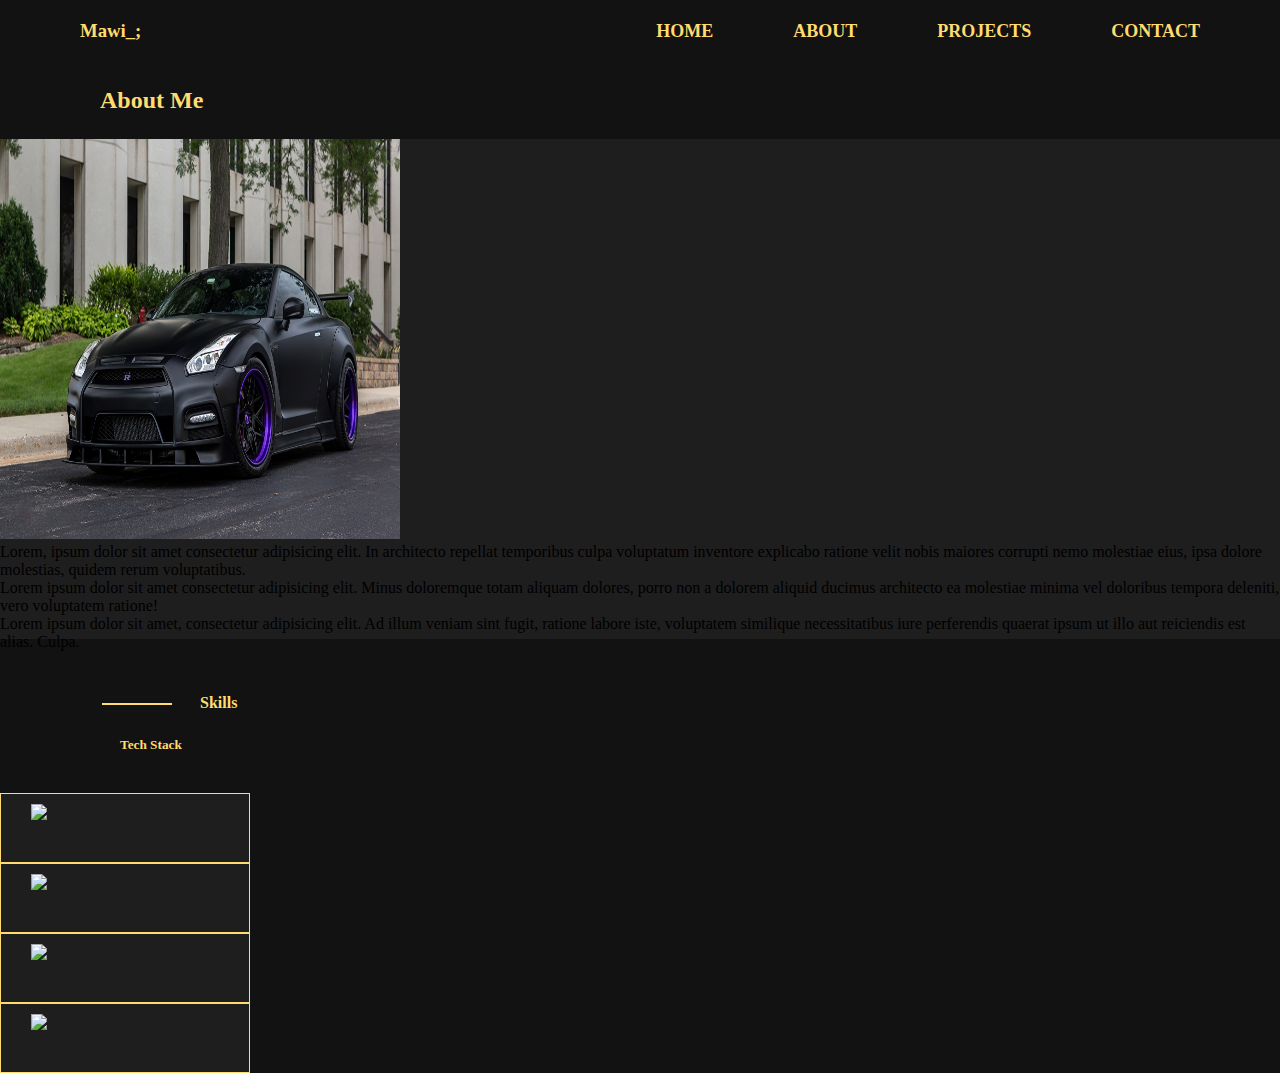
==== about.html @ 7ee94eaf "Add files via upload" ====
<!DOCTYPE html>
<html lang="en">
<head>
    <meta charset="UTF-8">
    <meta name="viewport" content="width=device-width, initial-scale=1.0">
    <link href="https://cdn.jsdelivr.net/npm/bootstrap@5.3.2/dist/css/bootstrap.min.css" rel="stylesheet" integrity="sha384-T3c6CoIi6uLrA9TneNEoa7RxnatzjcDSCmG1MXxSR1GAsXEV/Dwwykc2MPK8M2HN" crossorigin="anonymous">
    <link rel="stylesheet" href="styles/style.css">
    <title>Mawi();</title>
</head>
<body>
    <header>
        <nav>
            <div class="logo">
            <h3>Mawi_;</h3>
            </div>
            <div class="hamburger">
                <div class="line1"></div>
                <div class="line2"></div>
                <div class="line3"></div>
            </div>
                <ul class="nav-links">
                <li><a href="index.html">Home</a></li>
                <li><a href="about.html">About</a></li>
                <li><a href="project.html">Projects</a></li>
                <li><a href="contact.html">Contact</a></li>
                </ul>
        </nav>
    </header>
        <div class="title">
        <h2>About Me</h2>
        </div>
        <div class="container">
        <div class="container d-grid rounded-5 custom-bg-color custom-container">
            <div class="row justify-content-center align-items-center ">
            <div class="col-12 col-md-6 col-lg-5 custom-center">
                <img src="images/gtr.jpg" class="rounded-circle custom-img-size"alt="">
            </div>
                <div class="col-12 col-md-5 col-lg-6 text-white ">
                <p>Lorem, ipsum dolor sit amet consectetur adipisicing elit. In architecto repellat temporibus culpa voluptatum inventore explicabo ratione velit nobis maiores corrupti nemo molestiae eius, ipsa dolore molestias, quidem rerum voluptatibus.</p>
                <p>Lorem ipsum dolor sit amet consectetur adipisicing elit. Minus doloremque totam aliquam dolores, porro non a dolorem aliquid ducimus architecto ea molestiae minima vel doloribus tempora deleniti, vero voluptatem ratione!</p>
                <p>Lorem ipsum dolor sit amet, consectetur adipisicing elit. Ad illum veniam sint fugit, ratione labore iste, voluptatem similique necessitatibus iure perferendis quaerat ipsum ut illo aut reiciendis est alias. Culpa.</p>
            </div>
        </div>
        </div>
    </div>

        <div class="skills">
            <h4><span>Skills</span></h4>
        </div>
        <div class="skill">
        <h5>Tech Stack</h5>
    </div>
    <div class="d-grid container">
        <div class="row mb-5">
        <div class="container container-hover rounded-3 custom-border custom-bg-color container-margin custom-container-size">
            <div class="row mt-3 hover" >
            <div class="col-4" style="margin-left: 20px;">
            <img width="40" height="40" src="https://img.icons8.com/color/48/html-5--v1.png" alt="html-5--v1"/>
        </div>
            <div class="col custom-text-color">
            <h3 class="hover-text">Intermediate</h3>
            <h3 class="pop">HTML</h3>
        </div>
        </div>
        </div>
        <div class="container container-hover rounded-3 custom-border custom-bg-color container-margin custom-container-size">
            <div class="row mt-3 hover">
                <div class="col-4"  style="margin-left: 20px;">
            <img width="40" height="40" src="https://img.icons8.com/fluency/48/css3.png" alt="css3"/>
        </div>
        <div class="col custom-text-color">
            <h3 class="hover-text">Intermediate</h3>
            <h3 class="pop"> CSS </h3>
        </div>
        </div>
    </div>
    <div class="container container-hover rounded-3 custom-border custom-bg-color container-margin custom-container-size">
        <div class="row mt-3 hover">
            <div class="col-4" style="margin-left: 15px;" >
                <img width="40" height="40" src="https://img.icons8.com/color/48/tailwind_css.png" alt="tailwind_css"/>
    </div>
    <div class="col custom-text-color">
        <h3 class="hover-text">Beginner</h3>
        <h3 class="pop">Tailwind</h3>
    </div>
    </div>
</div>
<div class="container rounded-3 container-hover custom-border custom-bg-color container-margin custom-container-size">
    <div class="row mt-3 hover">
        <div class="col-3" style="margin-left: 15px;" >
            <img width="40" height="40" src="https://img.icons8.com/color-glass/48/bootstrap.png" alt="bootstrap"/>
</div>
<div class="col custom-text-color" style="margin-left: 40px;">
    <h3 class="hover-text">Beginner</h3>
    <h3 class="pop">Bootstrap</h3>
</div>
</div>
</div>
</div>
</div>
<script>
const hamburger = document.querySelector(".hamburger");
    const navLinks = document.querySelector(".nav-links");
    const links = document.querySelectorAll(".nav-links li");
    
    hamburger.addEventListener('click', ()=>{
       //Animate Links
        navLinks.classList.toggle("open");
        links.forEach(link => {
        });
    
        //Hamburger Animation
        hamburger.classList.toggle("toggle");
});</script>
</body>
</html>
---- styles/style.css ----
*{
    padding: 0;
    margin: 0;
    box-sizing: border-box;
}
body{
    background-color: #121212;
}
header{
    background-color: #121212;
    padding: 20px 80px;
}
.logo h3{
    font-weight: bold;
    color: #ffdb70;
}
nav{
    display: grid;
    align-items: center;
    grid-template-columns: repeat(3,1fr);
}
.nav-links{
    display: grid;
    grid-template-columns: repeat(4,1fr);
    list-style: none;
    width: 100%;
    align-items: center;
    text-transform: uppercase;
    gap: 80px;
}
.nav-links li a{
    position: relative;
    font-size: 18px;
    text-decoration: none;
    color: #ffdb70;
    font-weight: bold;
}
.nav-links li :hover::before{
    width: 80%;
}
.container-hover {
    width: 10px;
    height: 50px;
    background-color: #1e1e1f;
    text-align: center;
    line-height: 140px;
    position: relative;
    overflow: hidden;
}
.pop{
    font-size: 18px;
    margin-top: 10px;
    margin-left: -80px;
}
.hover-text{
    font-size: 12px;
    margin-left: -5px;
    
}
.container-hover .hover-text {
    transition: transform 0.3s ease;
    position: absolute;
    opacity: 0;
}
.container-hover img {
    transition: transform 0.3s ease;
    position: absolute;
    opacity: 1;
    left: 30px;
}
.container-hover:hover .hover-text {
    transform: translateY(20px);
    opacity: 1;
}
.container-hover:hover .pop {
    transform: translateY(-15px);
    opacity: 1;
}
.hover:hover{
    transform: scale(1.1);
}
.custom-bg-color{
    background-color: #1e1e1f;
}
.title{
    display: inline-block;
    margin: 25px 0 25px 100px;
    color: #ffdb70;
}
.custom-container{
    height: 500px;
}
.custom-container-size{
    width: 250px;
    height: 70px;
}
.skills{
    margin: 25px 50px;
}
.skills h4{
    display: inline-block;
    margin: 30px 0 0 150px;
    position: relative;
    max-width: 300px;
    color: #ffdb70;
}
.skills h4:before{
    content: "";
    display: block;
    width: 70px;
    height: 2px;
    background: #ffdb70;
    position: absolute;
    right: 65px;
    top: 50%;
}
.skill h5{
    color: #ffdb70;
    font-weight: bold;
    margin: 0 0 40px 120px;
}
.project-container{
    width: 300px;
    height: 340px;
}
.project-img{
    width: 260px;
    margin: 17px 8px;
}
.custom-border{
    border:#ffdb70 1px solid;
}
.icons{
    margin: 0 0 0 210px ;
}
.icons img{
    margin-left: 5px;
}
.custom-text-color{
    color: #ffdb70;
}
.custom-font-size{
    font-size: 12px;
    width: 250px;
    margin: 0 15px;
}
.custom-tech-color {
    color: #ffdb70;
    font-size: 12px;
    margin: 20px 15px 0 15px;
}
.contact-container{
    width: 550px;
    height: 100px;
}
.contact-margin{
    margin: 10px 30px;
}
.no-resize{
    resize: none;
}
.custom-bg-form{
    background-color: #323235;
}
.custom-img-size{
    width: 400px;
    height: 400px;
}
.message-container{
    width: 1150px;
    height: 540px;
}
.input-size{
    width: 520px;
}
@media  screen and (min-width: 360px) and (max-width:575px){
    .hamburger div{
        width: 30px;
        height:3px;
        background: #ffdb70;
        margin: 5px;
        transition: all 0.3s ease;
    }
    
    nav{
        width: 100%;
        z-index: 3;
        gap: 60%;
    }
    .hamburger{
        display:block;
        cursor: pointer;
        transform: translate(-5%, -50%);
        z-index: 2;
        transition: all 0.7s ease;
        margin-top: 30px;
      }
      .nav-links{
        display: grid;
        grid-template-columns: 1fr;
        padding: 150px 0;
        position: fixed;
        background: #1e1e1f;
        height: 100vh;
        place-items: center;
        width: 100%;
        clip-path: circle(50px at 90% -20%);
        -webkit-clip-path: circle(50px at 90% -10%);
        transition: all 1s ease-out;
        pointer-events: none;
        left: 0;
        top: 0;
    }
    .nav-links.open{
        clip-path: circle(1000px at 90% -10%);
        -webkit-clip-path: circle(1000px at 90% -10%);
        pointer-events: all;
    }
    .nav-links li{
        opacity: 1;
        font-size: 18px;
        font-weight: bold;
    }
    .nav-links li:nth-child(1){
        transition: all 0.5s ease 0.2s;
    }
    .nav-links li:nth-child(2){
        transition: all 0.5s ease 0.4s;
    }
    .nav-links li:nth-child(3){
        transition: all 0.5s ease 0.6s;
    }
    .nav-links li:nth-child(4){
        transition: all 0.5s ease 0.7s;
    }
    .nav-links li:nth-child(5){
        transition: all 0.5s ease 0.8s;
    }
    .nav-links li:nth-child(6){
        transition: all 0.5s ease 0.9s;
        margin: 0;
    }
    .nav-links li:nth-child(7){
        transition: all 0.5s ease 1s;
        margin: 0;
    }
    .toggle .line1{
    transform: rotate(-45deg) translate(-5px,6px);
    }
    .toggle .line2{
    transition: all 0.7s ease;
    width:0;
    }
    .toggle .line3{
    transform: rotate(45deg) translate(-5px,-6px);
    }
    .custom-center{
        text-align: center;
    }
    .custom-img-size{
        width: 320px;
        height: 320px;
    }
    .about h2 {
        margin: 0 0 20px 30px;
    }
    .about h2:before{
        width: 120px;
        left: 120px;
    }
    .custom-container{
        height: 950px;
    }
    .skills h4{
        margin: 20px 0 20px 70px;
    }
    .skills h4:before{
        width: 70px;
        right: 60px;
    }
    .skill h5{
        margin: 0 0 60px 40px;
    }
    .container-margin{
        margin-bottom: 10px;
    }
    .all-project h2 {
        margin: 0 0 20px 30px;
    }
    .message-container{
        width: 100%;
        height: 580px;
    }
    .input-size{
        width: 100%;
    }
    .contact-container{
        width: 100%;
        height: 100px;
    }
}

@media screen and (min-width: 576px) and (max-width:767px){
    .hamburger div{
        width: 30px;
        height:3px;
        background: #ffdb70;
        margin: 5px;
        transition: all 0.3s ease;
    }
    nav{
        width: 100%;
        z-index: 3;
        gap: 60%;
    }
    .hamburger{
        display:block;
        cursor: pointer;
        transform: translate(-5%, -50%);
        z-index: 2;
        transition: all 0.7s ease;
        margin-top: 30px;
    }
    .nav-links{
        display: grid;
        grid-template-columns: 1fr;
        padding: 150px 0;
        position: fixed;
        background: #1e1e1f;
        height: 100vh;
        width: 100%;
        place-items: center;
        clip-path: circle(50px at 90% -20%);
        -webkit-clip-path: circle(50px at 90% -10%);
        transition: all 1s ease-out;
        pointer-events: none;
        left: 0;
        top: 0;
    }
    .nav-links.open{
        clip-path: circle(1000px at 90% -10%);
        -webkit-clip-path: circle(1000px at 90% -10%);
        pointer-events: all;
    }
    .nav-links li{
        opacity: 1;
        font-size: 18px;
        font-weight: bold;
    }
    .nav-links li:nth-child(1){
        transition: all 0.5s ease 0.2s;
    }
    .nav-links li:nth-child(2){
        transition: all 0.5s ease 0.4s;
    }
    .nav-links li:nth-child(3){
        transition: all 0.5s ease 0.6s;
    }
    .nav-links li:nth-child(4){
        transition: all 0.5s ease 0.7s;
    }
    .nav-links li:nth-child(5){
        transition: all 0.5s ease 0.8s;
    }
    .nav-links li:nth-child(6){
        transition: all 0.5s ease 0.9s;
        margin: 0;
    }
    .nav-links li:nth-child(7){
        transition: all 0.5s ease 1s;
        margin: 0;
    }
    .toggle .line1{
    transform: rotate(-45deg) translate(-5px,6px);
    }
    .toggle .line2{
    transition: all 0.7s ease;
    width:0;
    }
    .toggle .line3{
    transform: rotate(45deg) translate(-5px,-6px);
    }
    .custom-center{
        text-align: center;
    }
    .about h2 {
        margin: 0 0 20px 40px;
    }
    .about h2:before{
        width: 120px;
        left: 120px;
    }
    .custom-container{
        height: 850px;
    }
    .skills h4{
        margin: 20px 0 20px 70px;
    }
    .skills h4:before{
        width: 70px;
        right: 60px;
    }
    .skill h5{
        margin: 0 0 60px 40px;
    }
    .container-margin{
        margin-bottom: 10px;
    }
    .all-project h2 {
        margin: 0 0 20px 70px;
    }
    .message-container{
        width: 100%;
        height: 580px;
    }
    .input-size{
        width: 100%;
    }
    .contact-container{
        width: 100%;
        height: 100px;
    }
}

@media screen and (min-width:768px) and (max-width:992px){
    .custom-container{
        height: 650px;
        width: 700px;
    }
    .custom-img-size{
        width: 300px;
        height: 300px;
    }
    .container-margin{
        margin-bottom: 10px;
    }
    .message-container{
        width: 100%;
        height: 580px;
    }
    .input-size{
        width: 100%;
    }
    .contact-container{
        width: 100%;
        height: 100px;
    }
}
@media screen and (min-width:993px) and (max-width:1199px){
    .custom-img-size{
        width: 350px;
        height: 350px;
    }
    .custom-container-size{
        width: 230px;
        height: 70px;
    }
    .skills h4{
        margin: 20px 0 20px 80px;
    }
    .skills h4:before{
        width: 70px;
        right: 60px;
    }
    .skill h5{
        margin: 0 0 60px 50px;
    }
    .container-margin{
        margin-bottom: 10px;
    }
    .message-container{
        width: 100%;
        height: 550px;
    }
    .input-size{
        width: 100%;
    }
    .contact-container{
        width: 450px;
        height: 100px;
    }
}
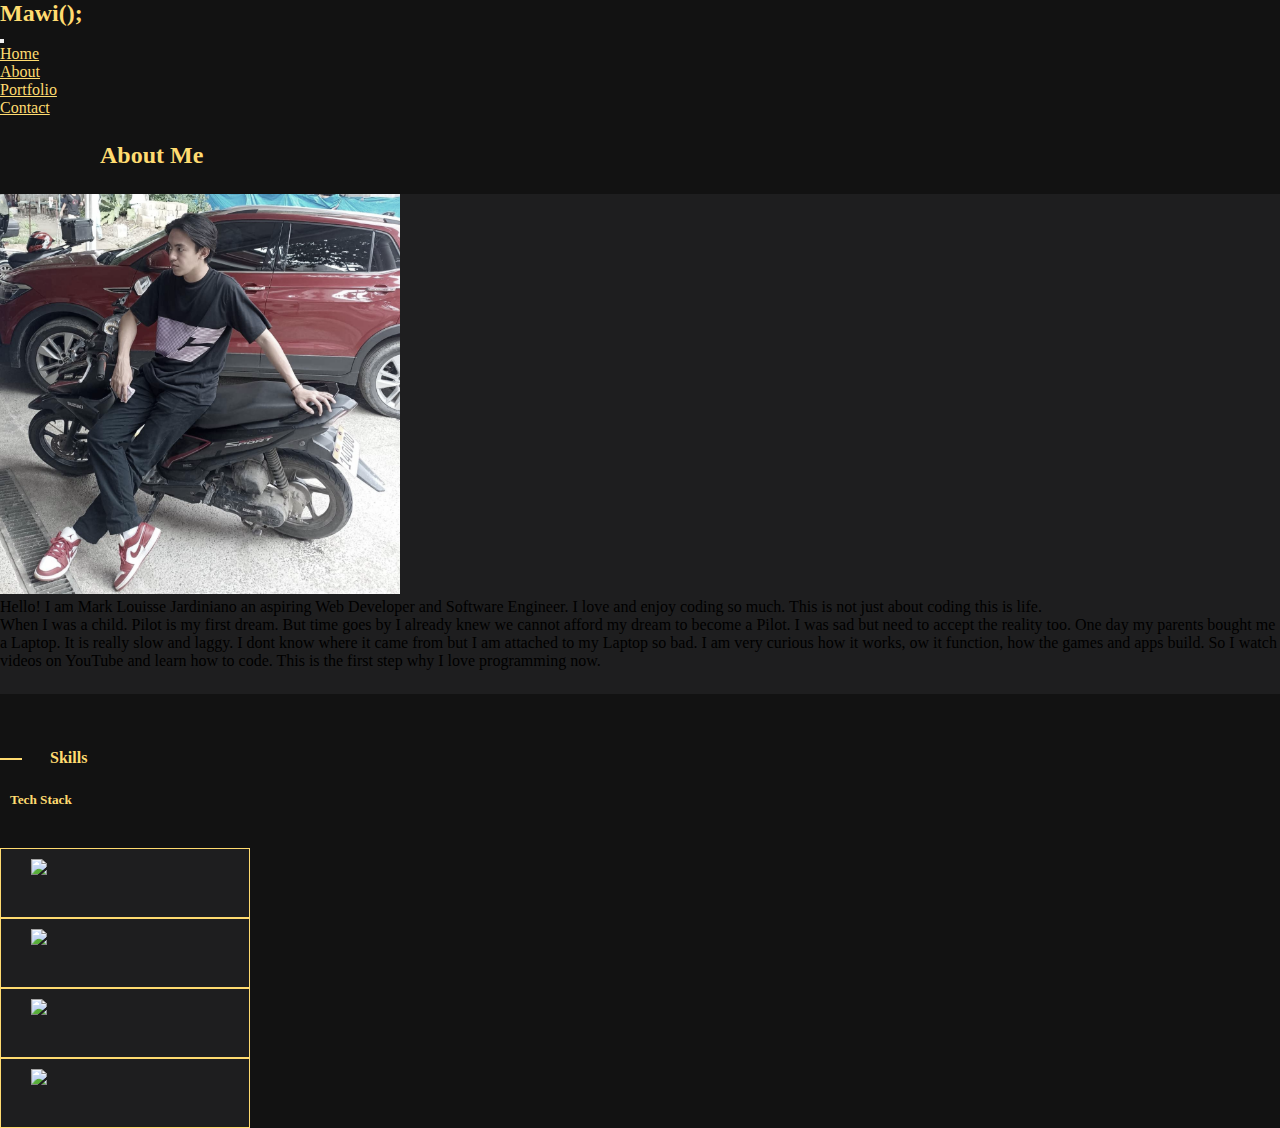
==== commit d67cee0d: "Add files via upload" ====
--- a/about.html
+++ b/about.html
@@ -5,27 +5,36 @@
     <meta name="viewport" content="width=device-width, initial-scale=1.0">
     <link href="https://cdn.jsdelivr.net/npm/bootstrap@5.3.2/dist/css/bootstrap.min.css" rel="stylesheet" integrity="sha384-T3c6CoIi6uLrA9TneNEoa7RxnatzjcDSCmG1MXxSR1GAsXEV/Dwwykc2MPK8M2HN" crossorigin="anonymous">
     <link rel="stylesheet" href="styles/style.css">
+    <script src="https://cdn.jsdelivr.net/npm/bootstrap@5.3.2/dist/js/bootstrap.bundle.min.js"></script>
     <title>Mawi();</title>
+
+
 </head>
-<body>
-    <header>
-        <nav>
-            <div class="logo">
-            <h3>Mawi_;</h3>
-            </div>
-            <div class="hamburger">
-                <div class="line1"></div>
-                <div class="line2"></div>
-                <div class="line3"></div>
-            </div>
-                <ul class="nav-links">
-                <li><a href="index.html">Home</a></li>
-                <li><a href="about.html">About</a></li>
-                <li><a href="project.html">Projects</a></li>
-                <li><a href="contact.html">Contact</a></li>
-                </ul>
-        </nav>
-    </header>
+<body class="bg">
+<nav class="navbar navbar-expand-lg bg">
+    <div class="container-fluid">
+        <h2 class="custom-text-color ms-3">Mawi();</h2>
+      <button class="navbar-toggler collapsed" type="button" data-bs-toggle="collapse" data-bs-target="#navbarSupportedContent" aria-controls="navbarSupportedContent" aria-expanded="false" aria-label="Toggle navigation">
+        <span class="navbar-toggler-icon hamburger mt-1"></span>
+      </button>
+      <div class="navbar-collapse collapse" id="navbarSupportedContent">
+        <ul class="navbar-nav ms-auto me-3 mb-2 mb-lg-0">
+          <li class="nav-item">
+            <a class="custom-text-color text-decoration-none mx-3 fw-bold active" aria-current="page" href="index.html">Home</a>
+          </li>
+          <li class="nav-item">
+            <a class="custom-text-color text-decoration-none mx-3 fw-bold" href="about.html">About</a>
+          </li>
+          <li class="nav-item">
+            <a class="custom-text-color text-decoration-none mx-3 fw-bold" href="project.html">Portfolio</a>
+          </li>
+          <li class="nav-item">
+            <a class="custom-text-color text-decoration-none mx-3 fw-bold" href="contact.html">Contact</a>
+          </li>
+        </ul>
+      </div>
+    </div>
+  </nav>
         <div class="title">
         <h2>About Me</h2>
         </div>
@@ -33,13 +42,11 @@
         <div class="container d-grid rounded-5 custom-bg-color custom-container">
             <div class="row justify-content-center align-items-center ">
             <div class="col-12 col-md-6 col-lg-5 custom-center">
-                <img src="images/gtr.jpg" class="rounded-circle custom-img-size"alt="">
+                <img src="images/pro.jpg" class="rounded-circle custom-img-size"alt="" style="filter: grayscale(50%);">
             </div>
                 <div class="col-12 col-md-5 col-lg-6 text-white ">
-                <p>Lorem, ipsum dolor sit amet consectetur adipisicing elit. In architecto repellat temporibus culpa voluptatum inventore explicabo ratione velit nobis maiores corrupti nemo molestiae eius, ipsa dolore molestias, quidem rerum voluptatibus.</p>
-                <p>Lorem ipsum dolor sit amet consectetur adipisicing elit. Minus doloremque totam aliquam dolores, porro non a dolorem aliquid ducimus architecto ea molestiae minima vel doloribus tempora deleniti, vero voluptatem ratione!</p>
-                <p>Lorem ipsum dolor sit amet, consectetur adipisicing elit. Ad illum veniam sint fugit, ratione labore iste, voluptatem similique necessitatibus iure perferendis quaerat ipsum ut illo aut reiciendis est alias. Culpa.</p>
-            </div>
+                <p>Hello! I am Mark Louisse Jardiniano an aspiring Web Developer and Software Engineer. I love and enjoy coding so much. This is not just about coding this is life.</p>
+                <p>When I was a child. Pilot is my first dream. But time goes by I already knew we cannot afford my dream to become a Pilot. I was sad but need to accept the reality too. One day my parents bought me a Laptop. It is really slow and laggy. I dont know where it came from but I am attached to my Laptop so bad. I am very curious how it works, ow it function, how the games and apps build. So I watch videos on YouTube and learn how to code. This is the first step why I love programming now.</p>
         </div>
         </div>
     </div>
@@ -98,19 +105,6 @@
 </div>
 </div>
 </div>
-<script>
-const hamburger = document.querySelector(".hamburger");
-    const navLinks = document.querySelector(".nav-links");
-    const links = document.querySelectorAll(".nav-links li");
-    
-    hamburger.addEventListener('click', ()=>{
-       //Animate Links
-        navLinks.classList.toggle("open");
-        links.forEach(link => {
-        });
-    
-        //Hamburger Animation
-        hamburger.classList.toggle("toggle");
-});</script>
+
 </body>
 </html>--- a/styles/style.css
+++ b/styles/style.css
@@ -1,3 +1,6 @@
+
+@import url('https://fonts.googleapis.com/css2?family=Creepster&family=Lora:wght@400;500;600;700&family=Poppins:wght@100;200;300;400;500;600;700;800;900&display=swap');
+
 *{
     padding: 0;
     margin: 0;
@@ -5,38 +8,7 @@
 }
 body{
     background-color: #121212;
-}
-header{
-    background-color: #121212;
-    padding: 20px 80px;
-}
-.logo h3{
-    font-weight: bold;
-    color: #ffdb70;
-}
-nav{
-    display: grid;
-    align-items: center;
-    grid-template-columns: repeat(3,1fr);
-}
-.nav-links{
-    display: grid;
-    grid-template-columns: repeat(4,1fr);
-    list-style: none;
-    width: 100%;
-    align-items: center;
-    text-transform: uppercase;
-    gap: 80px;
-}
-.nav-links li a{
-    position: relative;
-    font-size: 18px;
-    text-decoration: none;
-    color: #ffdb70;
-    font-weight: bold;
-}
-.nav-links li :hover::before{
-    width: 80%;
+
 }
 .container-hover {
     width: 10px;
@@ -99,7 +71,7 @@
 }
 .skills h4{
     display: inline-block;
-    margin: 30px 0 0 150px;
+    margin: 30px 0 0 0px;
     position: relative;
     max-width: 300px;
     color: #ffdb70;
@@ -117,7 +89,7 @@
 .skill h5{
     color: #ffdb70;
     font-weight: bold;
-    margin: 0 0 40px 120px;
+    margin: 0 0 40px 10px;
 }
 .project-container{
     width: 300px;
@@ -135,6 +107,12 @@
 }
 .icons img{
     margin-left: 5px;
+}
+.bg{
+    background-color: #121212;
+}
+.hamburger{
+    background-color: #ffdb70;
 }
 .custom-text-color{
     color: #ffdb70;
@@ -173,87 +151,11 @@
 .input-size{
     width: 520px;
 }
+.btn-color{
+    background-color: #323235;
+}
 @media  screen and (min-width: 360px) and (max-width:575px){
-    .hamburger div{
-        width: 30px;
-        height:3px;
-        background: #ffdb70;
-        margin: 5px;
-        transition: all 0.3s ease;
-    }
-    
-    nav{
-        width: 100%;
-        z-index: 3;
-        gap: 60%;
-    }
-    .hamburger{
-        display:block;
-        cursor: pointer;
-        transform: translate(-5%, -50%);
-        z-index: 2;
-        transition: all 0.7s ease;
-        margin-top: 30px;
-      }
-      .nav-links{
-        display: grid;
-        grid-template-columns: 1fr;
-        padding: 150px 0;
-        position: fixed;
-        background: #1e1e1f;
-        height: 100vh;
-        place-items: center;
-        width: 100%;
-        clip-path: circle(50px at 90% -20%);
-        -webkit-clip-path: circle(50px at 90% -10%);
-        transition: all 1s ease-out;
-        pointer-events: none;
-        left: 0;
-        top: 0;
-    }
-    .nav-links.open{
-        clip-path: circle(1000px at 90% -10%);
-        -webkit-clip-path: circle(1000px at 90% -10%);
-        pointer-events: all;
-    }
-    .nav-links li{
-        opacity: 1;
-        font-size: 18px;
-        font-weight: bold;
-    }
-    .nav-links li:nth-child(1){
-        transition: all 0.5s ease 0.2s;
-    }
-    .nav-links li:nth-child(2){
-        transition: all 0.5s ease 0.4s;
-    }
-    .nav-links li:nth-child(3){
-        transition: all 0.5s ease 0.6s;
-    }
-    .nav-links li:nth-child(4){
-        transition: all 0.5s ease 0.7s;
-    }
-    .nav-links li:nth-child(5){
-        transition: all 0.5s ease 0.8s;
-    }
-    .nav-links li:nth-child(6){
-        transition: all 0.5s ease 0.9s;
-        margin: 0;
-    }
-    .nav-links li:nth-child(7){
-        transition: all 0.5s ease 1s;
-        margin: 0;
-    }
-    .toggle .line1{
-    transform: rotate(-45deg) translate(-5px,6px);
-    }
-    .toggle .line2{
-    transition: all 0.7s ease;
-    width:0;
-    }
-    .toggle .line3{
-    transform: rotate(45deg) translate(-5px,-6px);
-    }
+
     .custom-center{
         text-align: center;
     }
@@ -301,85 +203,6 @@
 }
 
 @media screen and (min-width: 576px) and (max-width:767px){
-    .hamburger div{
-        width: 30px;
-        height:3px;
-        background: #ffdb70;
-        margin: 5px;
-        transition: all 0.3s ease;
-    }
-    nav{
-        width: 100%;
-        z-index: 3;
-        gap: 60%;
-    }
-    .hamburger{
-        display:block;
-        cursor: pointer;
-        transform: translate(-5%, -50%);
-        z-index: 2;
-        transition: all 0.7s ease;
-        margin-top: 30px;
-    }
-    .nav-links{
-        display: grid;
-        grid-template-columns: 1fr;
-        padding: 150px 0;
-        position: fixed;
-        background: #1e1e1f;
-        height: 100vh;
-        width: 100%;
-        place-items: center;
-        clip-path: circle(50px at 90% -20%);
-        -webkit-clip-path: circle(50px at 90% -10%);
-        transition: all 1s ease-out;
-        pointer-events: none;
-        left: 0;
-        top: 0;
-    }
-    .nav-links.open{
-        clip-path: circle(1000px at 90% -10%);
-        -webkit-clip-path: circle(1000px at 90% -10%);
-        pointer-events: all;
-    }
-    .nav-links li{
-        opacity: 1;
-        font-size: 18px;
-        font-weight: bold;
-    }
-    .nav-links li:nth-child(1){
-        transition: all 0.5s ease 0.2s;
-    }
-    .nav-links li:nth-child(2){
-        transition: all 0.5s ease 0.4s;
-    }
-    .nav-links li:nth-child(3){
-        transition: all 0.5s ease 0.6s;
-    }
-    .nav-links li:nth-child(4){
-        transition: all 0.5s ease 0.7s;
-    }
-    .nav-links li:nth-child(5){
-        transition: all 0.5s ease 0.8s;
-    }
-    .nav-links li:nth-child(6){
-        transition: all 0.5s ease 0.9s;
-        margin: 0;
-    }
-    .nav-links li:nth-child(7){
-        transition: all 0.5s ease 1s;
-        margin: 0;
-    }
-    .toggle .line1{
-    transform: rotate(-45deg) translate(-5px,6px);
-    }
-    .toggle .line2{
-    transition: all 0.7s ease;
-    width:0;
-    }
-    .toggle .line3{
-    transform: rotate(45deg) translate(-5px,-6px);
-    }
     .custom-center{
         text-align: center;
     }
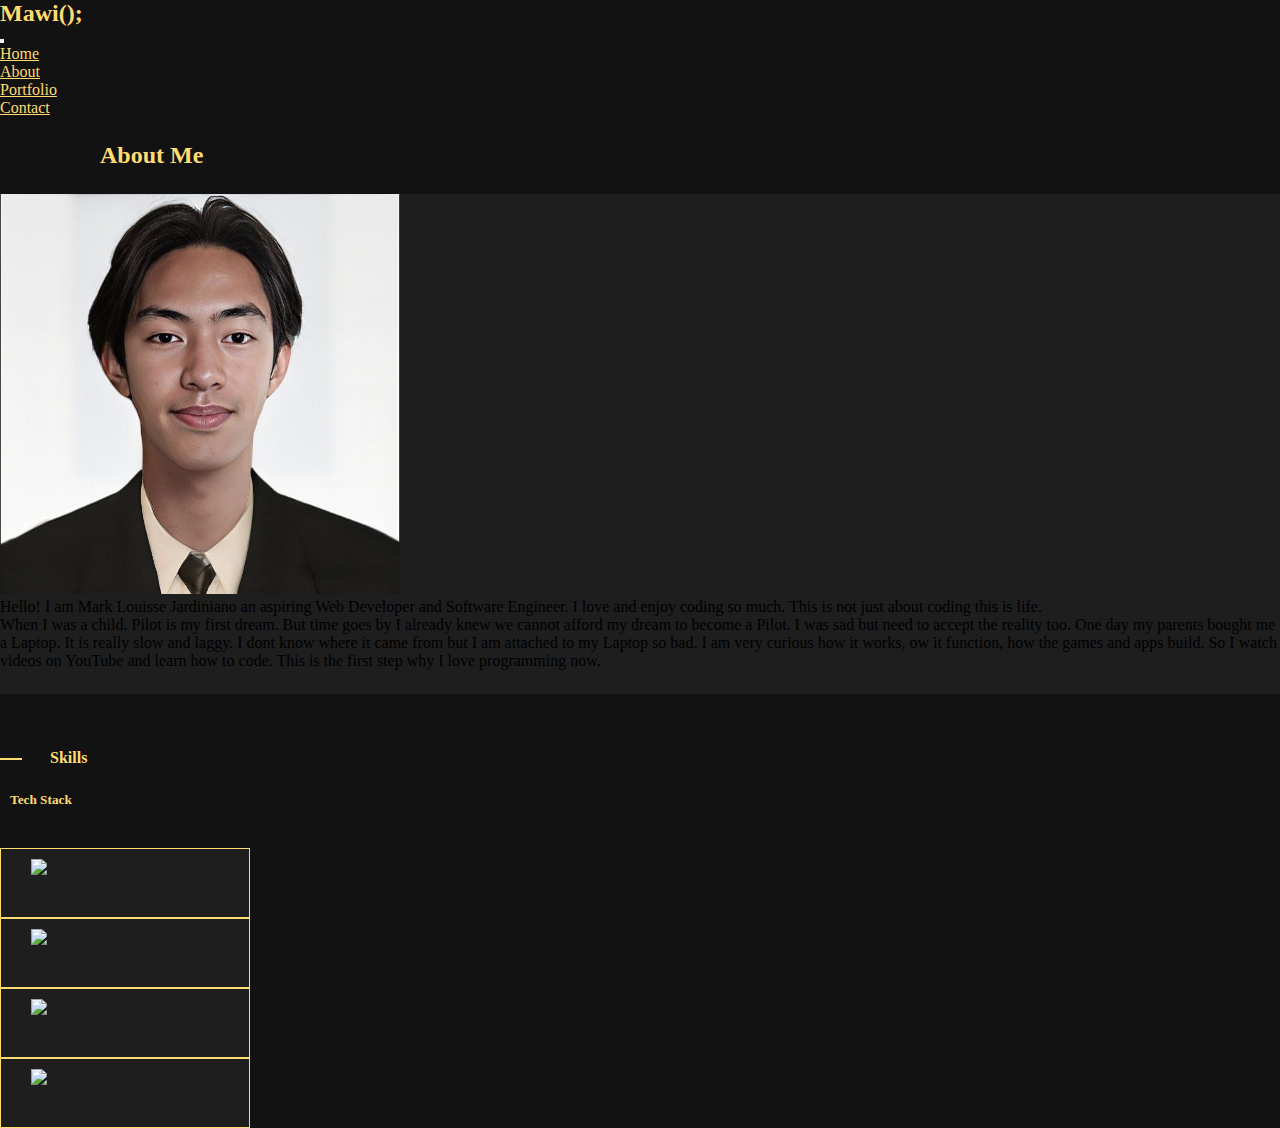
==== commit 43d7fd2f: "Add files via upload" ====
--- a/about.html
+++ b/about.html
@@ -42,7 +42,7 @@
         <div class="container d-grid rounded-5 custom-bg-color custom-container">
             <div class="row justify-content-center align-items-center ">
             <div class="col-12 col-md-6 col-lg-5 custom-center">
-                <img src="images/pro.jpg" class="rounded-circle custom-img-size"alt="" style="filter: grayscale(50%);">
+                <img src="images/pf.jpeg" class="rounded-circle custom-img-size"alt="" style="filter: grayscale(20%);">
             </div>
                 <div class="col-12 col-md-5 col-lg-6 text-white ">
                 <p>Hello! I am Mark Louisse Jardiniano an aspiring Web Developer and Software Engineer. I love and enjoy coding so much. This is not just about coding this is life.</p>
